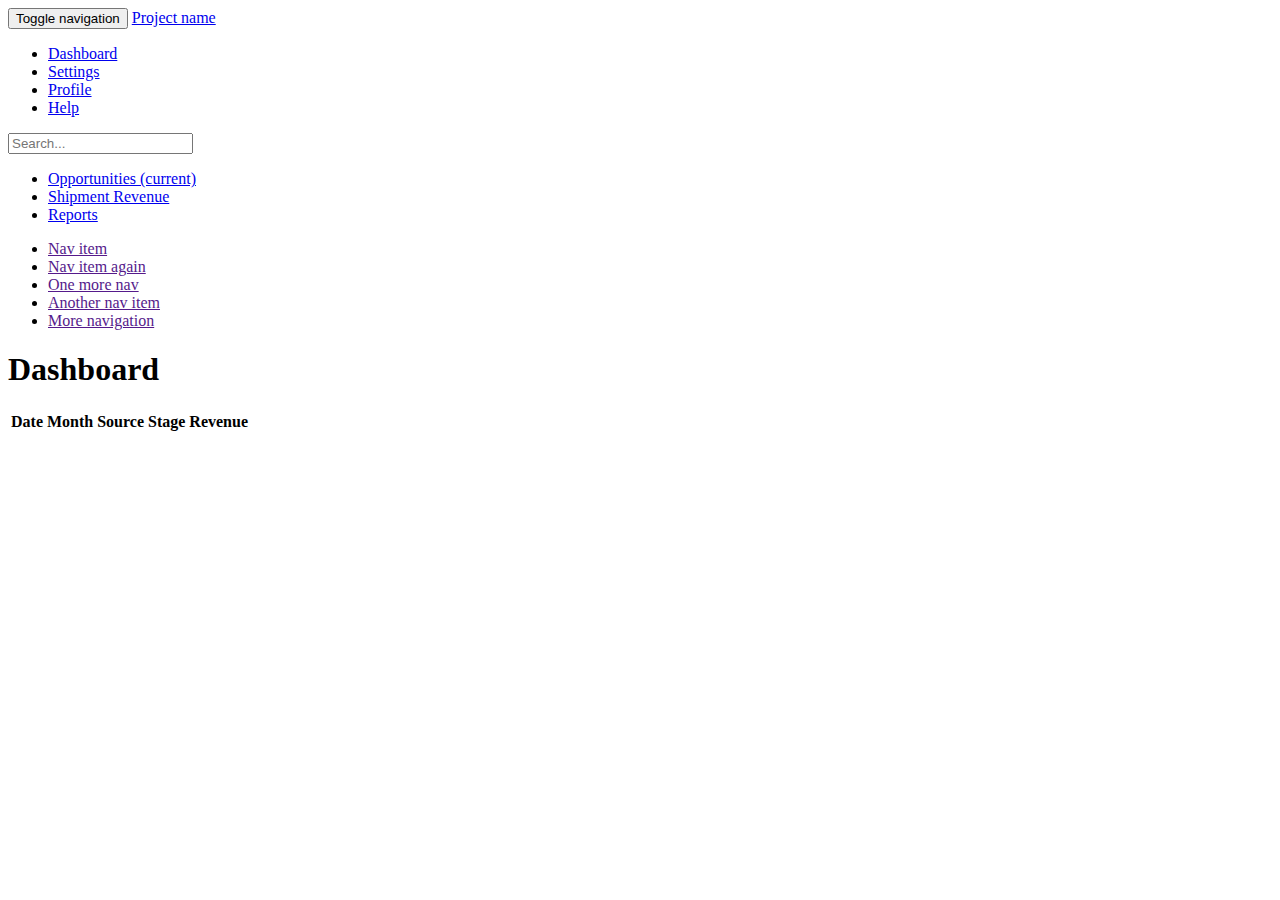
==== dc/index.html @ 1cc71847 "Add files via upload" ====
<!DOCTYPE html>
<html lang="en">
  <head>
    <meta charset="utf-8">
    <meta http-equiv="X-UA-Compatible" content="IE=edge">
    <meta name="viewport" content="width=device-width, initial-scale=1">
    <!-- The above 3 meta tags *must* come first in the head; any other head content must come *after* these tags -->
    <meta name="description" content="">
    <meta name="author" content="">
 

    <title>Dashboard Template for Bootstrap</title>

    <!-- Bootstrap core CSS -->
    <link href="../static/css/bootstrap.min.css" rel="stylesheet">
	<link href="../static/css/dc.min.css" rel="stylesheet">

    <!-- IE10 viewport hack for Surface/desktop Windows 8 bug -->
    <link href="../static/assets/css/ie10-viewport-bug-workaround.css" rel="stylesheet">

    <!-- Custom styles for this template -->
    <link href="../static/css/dashboard.css" rel="stylesheet">

    <!-- HTML5 shim and Respond.js for IE8 support of HTML5 elements and media queries -->
    <!--[if lt IE 9]>
      <script src="https://oss.maxcdn.com/html5shiv/3.7.3/html5shiv.min.js"></script>
      <script src="https://oss.maxcdn.com/respond/1.4.2/respond.min.js"></script>
    <![endif]-->
  </head>

  <body>
    <nav class="navbar navbar-inverse navbar-fixed-top">
      <div class="container-fluid">
        <div class="navbar-header">
          <button type="button" class="navbar-toggle collapsed" data-toggle="collapse" data-target="#navbar" aria-expanded="false" aria-controls="navbar">
            <span class="sr-only">Toggle navigation</span>
            <span class="icon-bar"></span>
            <span class="icon-bar"></span>
            <span class="icon-bar"></span>
          </button>
          <a class="navbar-brand" href="#">Project name</a>
        </div>
        <div id="navbar" class="navbar-collapse collapse">
          <ul class="nav navbar-nav navbar-right">
            <li><a href="#">Dashboard</a></li>
            <li><a href="#">Settings</a></li>
            <li><a href="#">Profile</a></li>
            <li><a href="#">Help</a></li>
          </ul>
          <form class="navbar-form navbar-right">
            <input type="text" class="form-control" placeholder="Search...">
          </form>
        </div>
      </div>
    </nav>

    <div class="container-fluid">	  
      <div class="row">
        <div class="col-sm-3 col-md-2 sidebar">
          <ul class="nav nav-sidebar">
		    <li class="active"><a href="/">Opportunities <span class="sr-only">(current)</span></a></li>
            <li><a href="/ship">Shipment Revenue</a></li>
            <li><a href="#">Reports</a></li>
          </ul>
          <ul class="nav nav-sidebar">
            <li><a href="">Nav item</a></li>
            <li><a href="">Nav item again</a></li>
            <li><a href="">One more nav</a></li>
            <li><a href="">Another nav item</a></li>
            <li><a href="">More navigation</a></li>
          </ul>
        </div>
        <div class="col-sm-9 col-sm-offset-3 col-md-10 col-md-offset-2 main">
          <h1 class="page-header">Dashboard</h1>
		  	<!-- A div anchor that can be identified by id -->
		  <div class="row">
		    <div class="col-md-4">
                <div id="opppie"> </div>    
		    </div>
			
			<div class="col-md-8">
              <div id="oppbar"> </div>  
		    </div>
		  </div>
		 
		  
		  <table class='table table-hover' id='dc-table-graph'>
		  <thead>
		    <tr class='header'>
			<th>Date</th>
			<th>Month</th>
			<th>Source</th>
			<th>Stage</th>
			<th>Revenue</th>
			
			
			</tr>
		  </thead>
		  </table>
		  </div>
          <div class="row placeholders">
            
          </div>
        </div>
      </div>
    </div>
   <!-- Just for debugging purposes. Don't actually copy these 2 lines! -->
    <!--[if lt IE 9]><script src="../../assets/js/ie8-responsive-file-warning.js"></script><![endif]-->
    <script src="../static/assets/js/ie-emulation-modes-warning.js"></script>
	<script src="https://ajax.googleapis.com/ajax/libs/jquery/1.12.4/jquery.min.js"></script>
    <script>window.jQuery || document.write('<script src="assets/js/vendor/jquery.min.js"><\/script>')</script>
    <script src="../static/js/bootstrap.min.js"></script>
	<script src="../static/js/d3.min.js"></script>
	<script src="../static/js/crossfilter.js"></script>
	<script src="../static/js/dc.min.js"></script>
	<script src="../static/js/dashboard.js"></script>
    <!-- Just to make our placeholder images work. Don't actually copy the next line! -->
    <script src="../static/assets/js/vendor/holder.min.js"></script>
    <!-- IE10 viewport hack for Surface/desktop Windows 8 bug -->
    <script src="../static/assets/js/ie10-viewport-bug-workaround.js"></script>

 
  
	
  </body>
</html>
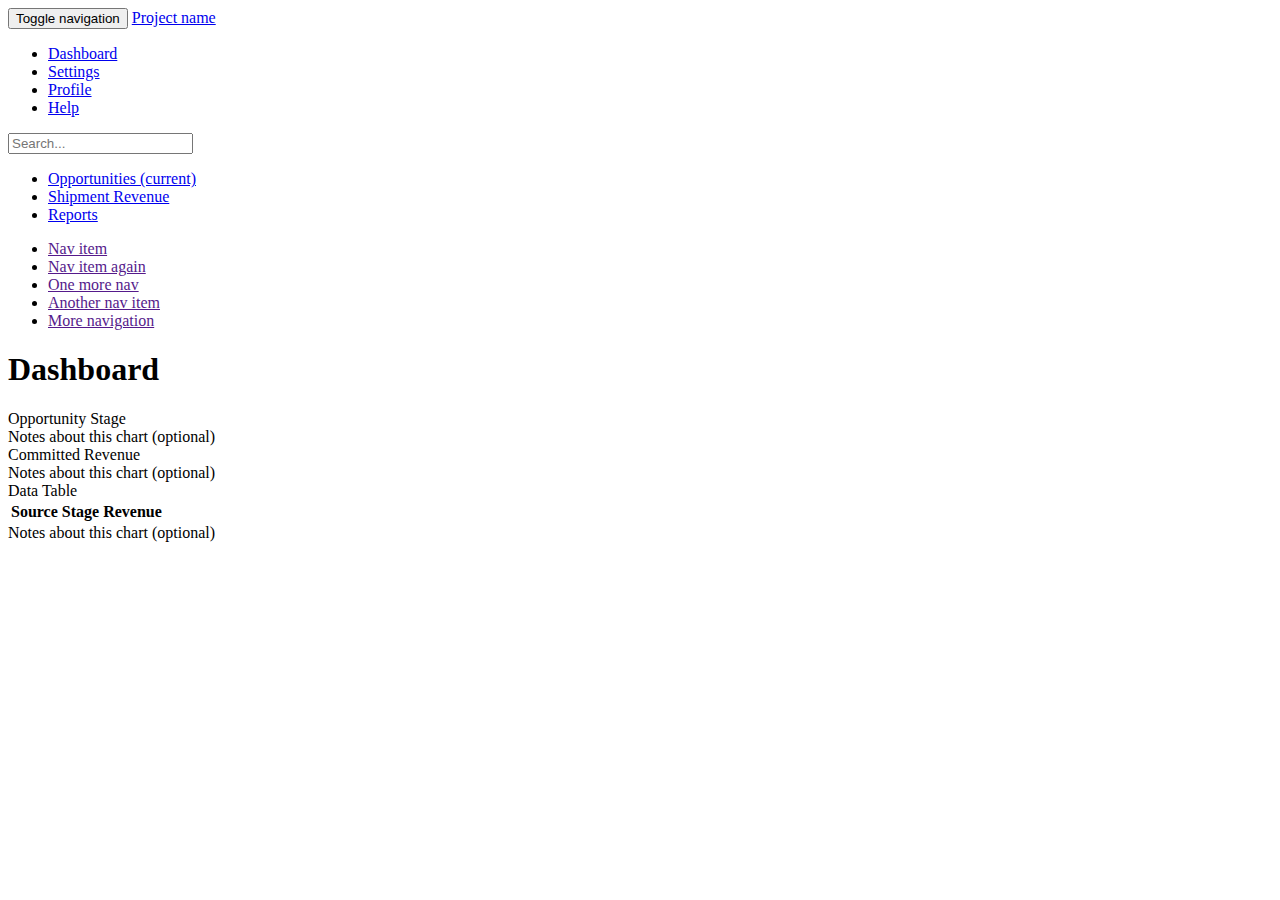
==== commit ac3ff026: "Add files via upload" ====
--- a/dc/index.html
+++ b/dc/index.html
@@ -13,6 +13,7 @@
 
     <!-- Bootstrap core CSS -->
     <link href="../static/css/bootstrap.min.css" rel="stylesheet">
+	<link rel="stylesheet" href="../static/css/keen-dashboards.css">
 	<link href="../static/css/dc.min.css" rel="stylesheet">
 
     <!-- IE10 viewport hack for Surface/desktop Windows 8 bug -->
@@ -28,7 +29,7 @@
     <![endif]-->
   </head>
 
-  <body>
+  <body class="application">
     <nav class="navbar navbar-inverse navbar-fixed-top">
       <div class="container-fluid">
         <div class="navbar-header">
@@ -75,32 +76,45 @@
 		  	<!-- A div anchor that can be identified by id -->
 		  <div class="row">
 		    <div class="col-md-4">
-                <div id="opppie"> </div>    
+			  <div class="chart-wrapper">
+			    <div class="chart-title">Opportunity Stage</div>
+                  <div class="chart-stage">
+				  <div id="opppie"></div>  
+				  </div>
+				<div class="chart-notes">Notes about this chart (optional)</div>  
+			  </div>
 		    </div>
 			
 			<div class="col-md-8">
-              <div id="oppbar"> </div>  
+			  <div class="chart-wrapper">
+			    <div class="chart-title">Committed Revenue</div>
+				  <div class="chart-stage">
+				  <div id="oppbar"> </div> 
+				  </div>
+				   <div class="chart-notes">Notes about this chart (optional)</div>
+				</div>
+			  </div>	
 		    </div>
 		  </div>
 		 
-		  
-		  <table class='table table-hover' id='dc-table-graph'>
-		  <thead>
-		    <tr class='header'>
-			<th>Date</th>
-			<th>Month</th>
-			<th>Source</th>
-			<th>Stage</th>
-			<th>Revenue</th>
-			
-			
-			</tr>
-		  </thead>
-		  </table>
+		
 		  </div>
-          <div class="row placeholders">
-            
-          </div>
+          
+        	<div class="chart-wrapper">
+			    <div class="chart-title">Data Table</div>
+				  <div class="chart-stage">      
+					<table class='table table-hover' id='dc-table-graph'>
+					<thead>
+					<tr class='header'>
+					<th>Source</th>
+					<th>Stage</th>
+					<th>Revenue</th>
+					</tr>
+					</thead>
+					</table>
+				  </div>
+				  <div class="chart-notes">Notes about this chart (optional)</div>
+		    </div>
         </div>
       </div>
     </div>
@@ -113,6 +127,7 @@
 	<script src="../static/js/d3.min.js"></script>
 	<script src="../static/js/crossfilter.js"></script>
 	<script src="../static/js/dc.min.js"></script>
+	<script src="./static/js/keen.min.js"></script>
 	<script src="../static/js/dashboard.js"></script>
     <!-- Just to make our placeholder images work. Don't actually copy the next line! -->
     <script src="../static/assets/js/vendor/holder.min.js"></script>
